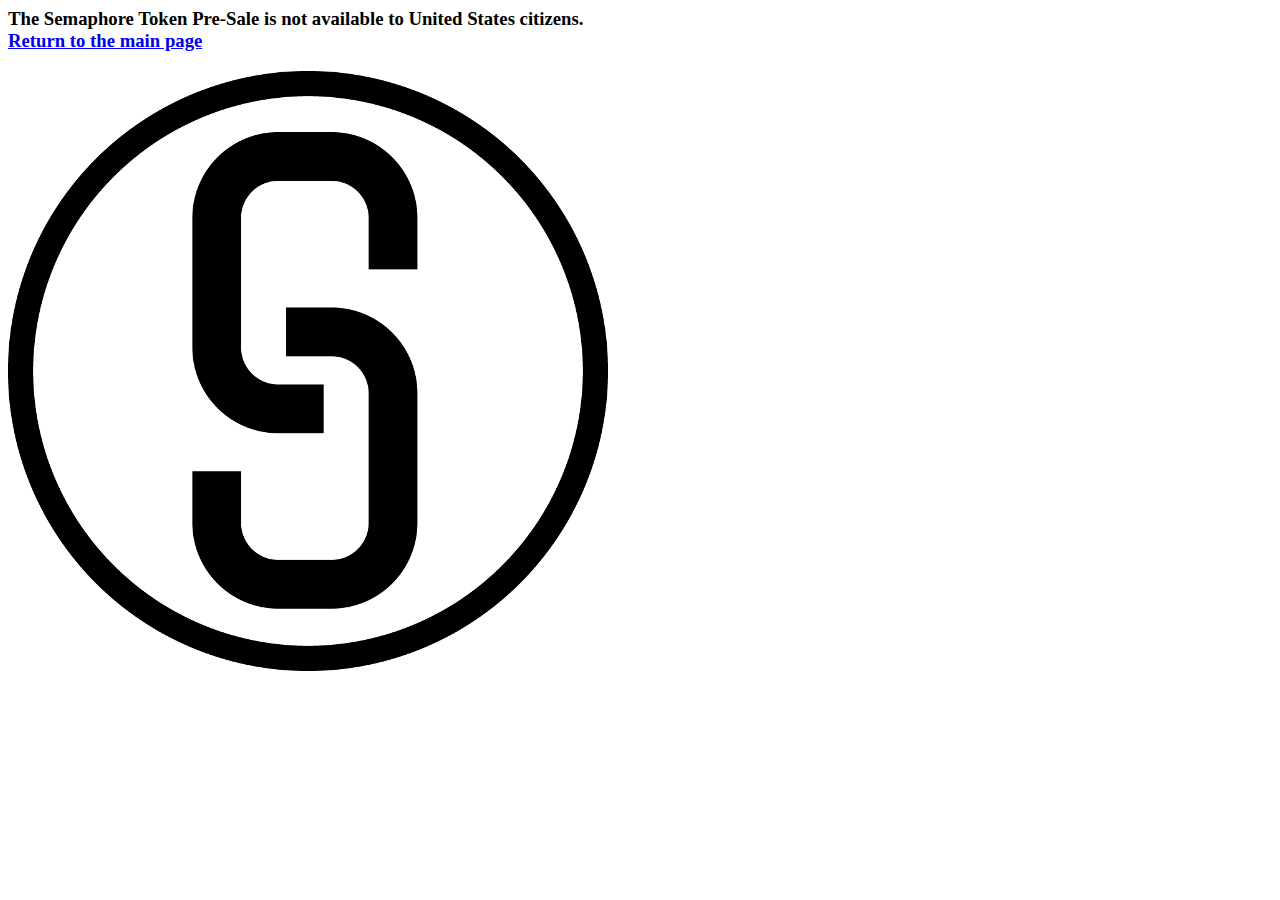
==== web/static/block_us.html @ b9714c7d "Split invest section into separate page and expanded both." ====
<html>
<head>

<link href="https://fonts.googleapis.com/css?family=Montserrat|Open+Sans" rel="stylesheet">

<link rel="stylesheet" href="https://fonts.googleapis.com/icon?family=Material+Icons">
<link rel="stylesheet" href="https://code.getmdl.io/1.3.0/material.grey-blue.min.css" />
<script defer src="https://code.getmdl.io/1.3.0/material.min.js"></script>

<link rel="stylesheet" type="text/css" href="/static/css/invest.css">
<link rel="shortcut icon" href="/static/icons/icon.ico" type="image/ico">
<title>Semaphore</title>
</head>
<body>
	<div id="main">
	<div class="page">
		<h3 class="centered">The Semaphore Token Pre-Sale is not available to United States citizens.<br>
			<a href="/index">Return to the main page</a></h3>
			<img src="icons/token_icon.png" id="token_icon">
	</div>
	</div>
</body>
</html>
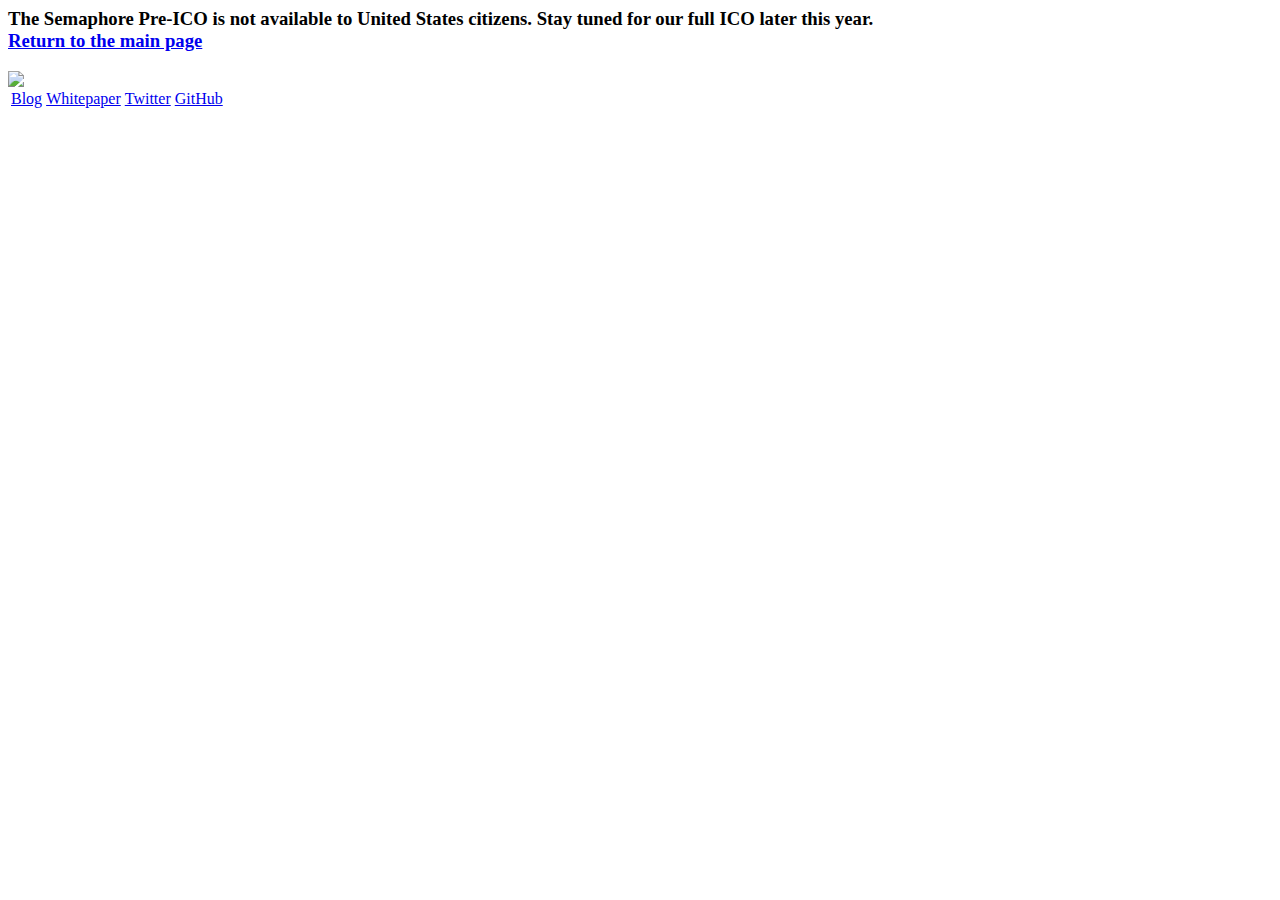
==== commit 8f9d62e7: "Fixed US redirect page" ====
--- a/web/static/block_us.html
+++ b/web/static/block_us.html
@@ -14,9 +14,15 @@
 <body>
 	<div id="main">
 	<div class="page">
-		<h3 class="centered">The Semaphore Token Pre-Sale is not available to United States citizens.<br>
+		<h3 class="centered">The Semaphore Pre-ICO is not available to United States citizens. Stay tuned for our full ICO later this year.<br>
 			<a href="/index">Return to the main page</a></h3>
-			<img src="icons/token_icon.png" id="token_icon">
+			<img src="/static/icons/token_icon.png" id="token_icon">
+	<table id="links"><tr>
+			<td><a href="/blog">Blog</a></td>
+			<td><a href="/static/Semaphore-Whitepaper.pdf">Whitepaper</a></td>
+			<td><a href="https://twitter.com/SemaphoreDApp">Twitter</a></td>
+			<td><a href="https://github.com/Semaphore-LLC/Semaphore">GitHub</a></td>
+	</tr></table>
 	</div>
 	</div>
 </body>
